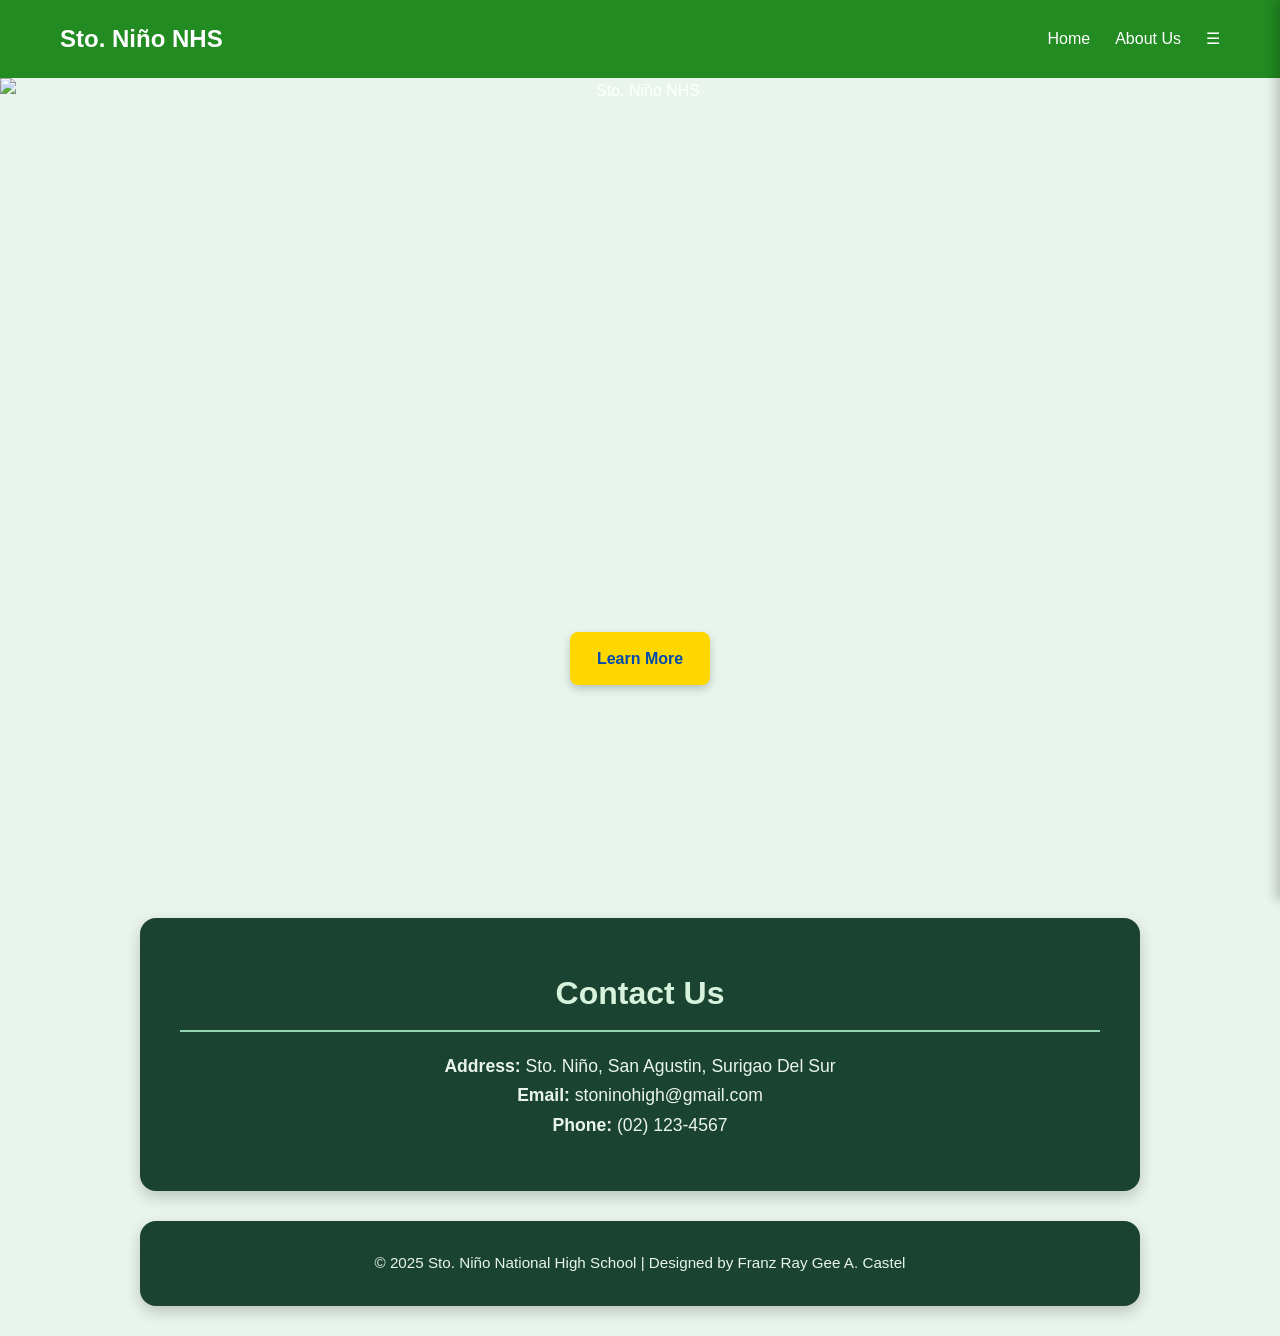
==== index.html @ d6c6873f "Add files via upload" ====
<!DOCTYPE html>
<html lang="en">
<head>
  <meta charset="UTF-8">
  <meta http-equiv="X-UA-Compatible" content="IE=Edge">
  <meta name="viewport" content="width=device-width, initial-scale=1">
  <title>Sto. Niño NHS – SHS Portal</title>
  <link rel="stylesheet" href="style.css">
</head>
<body>

<!-- HEADER / NAVIGATION -->
<header>
    <div class="logo">Sto. Niño NHS</div>

    <nav>
        <ul>
            <li class="hideOnMobile"><a href="index.html">Home</a></li>
            <li class="hideOnMobile"><a href="about.html">About Us</a></li>

            <!-- HAMBURGER BUTTON -->
            <li class="menu-button" onclick="showSidebar()"><a href="#">☰</a></li>
        </ul>
    </nav>
</header>

<!-- SIDEBAR (fixed, outside nav) -->
<ul class="sidebar">
    <li onclick="hideSidebar()"><a href="#">✕</a></li>
    <li><a href="program.html">Faculty and Staff</a></li>
    <li><a href="Student Life.html">Student Life</a></li>
    <li><a href="Admission.html">Admission</a></li>
    <li><a href="Resources.html">Resources</a></li>
</ul>

<!-- HERO SECTION -->
<section id="home" class="hero">
    <img src="images/school.jpeg" alt="Sto. Niño NHS" class="hero-bg">

    <div class="hero-text">

        <a href="about.html" class="btn">Learn More</a>
    </div>
</section>

<!-- CONTACT -->
<section id="contact" class="section light-bg">
    <h2>Contact Us</h2>
    <p><strong>Address:</strong> Sto. Niño, San Agustin, Surigao Del Sur</p>
    <p><strong>Email:</strong> stoninohigh@gmail.com</p>
    <p><strong>Phone:</strong> (02) 123-4567</p>
</section>

<!-- FOOTER -->
<footer>
    <p>&copy; 2025 Sto. Niño National High School | Designed by Franz Ray Gee A. Castel</p>
</footer>

<script>
    function showSidebar() {
        document.body.classList.add('has-sidebar');
    }
    
    function hideSidebar() {
        document.body.classList.remove('has-sidebar');
    }
</script>

</body>
</html>
---- style.css ----
/* ===============================
RESET & BASIC STYLES
================================ */
* {
    margin: 0;
    padding: 0;
    box-sizing: border-box;
    font-family: 'Poppins', sans-serif;
}

body {
    line-height: 1.6;
    color: #1f3d1f;
    background-color: #e9f5ec;
}

/* ===============================
HEADER / NAVBAR
================================ */
header {
    display: flex;
    justify-content: space-between;
    align-items: center;
    padding: 20px 60px;
    background-color: forestgreen;
    color: white;
    position: sticky;
    top: 0;
    z-index: 1000;
}

.logo {
    font-size: 1.5em;
    font-weight: bold;
}

/* ===============================
NAV LINKS
================================ */
nav ul {
    list-style: none;
    display: flex;
    gap: 25px;
}

nav a {
    text-decoration: none;
    color: white;
    font-weight: 500;
    transition: color 0.3s;
}

nav a:hover {
    color: #FFD700;
}

/* ===============================
HERO SECTION
================================ */
.hero {
    position: relative;
    height: 90vh;
    width: 100%;
    display: flex;
    align-items: center;
    justify-content: center;
    text-align: center;
    color: white;
}

.hero-bg {
    position: absolute;
    top: 0;
    left: 0;
    width: 100%;
    height: 100%;
    background-size: cover;
    z-index: 0;
    background-repeat:no-repeat;
}

.hero-overlay {
    position: absolute;
    inset: 0;
    background: rgba(0, 0, 0, 0.4);
    z-index: 1;
}

.hero-text {
    position: relative;
    z-index: 2;
    max-width: 700px;
    padding: 0 20px;
}

/* BUTTON */
.btn {
    display: inline-block;
    background-color: #FFD700;
    color: #004AAD;
    padding: 12px 25px;
    border-radius: 8px;
    text-decoration: none;
    font-weight: bold;
    border: 2px solid #FFD700;
    box-shadow: 0 4px 8px rgba(0, 0, 0, 0.2);
    transition: all 0.3s ease;

    margin-top: 350px; /* pushes button lower */
}

.btn:hover {
    background-color: #FFC107;
    transform: translateY(-2px);
}

/* ===============================
SECTIONS
================================ */
.section {
    padding: 50px 40px;
    max-width: 1000px;
    margin: 30px auto;
    text-align: center;
    background-color: #1b4332;
    color: #e9f5ec;
    border-radius: 16px;
    box-shadow: 0 6px 15px rgba(0, 0, 0, 0.2);
}

.section h2 {
    font-size: 2em;
    margin-bottom: 20px;
    color: #d8f3dc;
    border-bottom: 2px solid #95d5b2;
    padding-bottom: 10px;
}

.section p {
    font-size: 1.1em;
    max-width: 900px;
    margin: 0 auto;
    line-height: 1.7;
}

/* ===============================
SIDEBAR
================================ */
.sidebar {
    position: fixed;
    top: 0;
    right: -250px; /* hidden by default */
    height: 100vh;
    width: 250px;
    background-color: forestgreen;
    box-shadow: -5px 0 10px rgba(0,0,0,0.2);
    padding-top: 60px;
    display: flex;
    flex-direction: column;
    gap: 10px;
    z-index: 2000; /* higher than header/nav */
    overflow-y: auto;
    transition: right 0.3s ease; /* smooth slide */
}

/* Sidebar list items */
.sidebar li {
    list-style: none;
    padding: 15px 20px;
}

.sidebar li a {
    color: white;
    font-weight: 500;
    text-decoration: none;
    display: block;
}

.sidebar li a:hover {
    color: #FFD700;
}

/* Show sidebar when JS adds body.has-sidebar */
body.has-sidebar .sidebar {
    right: 0;
}

/* Responsive Sidebar */
@media (max-width: 768px) {
    .sidebar {
        width: 200px;
        padding-top: 40px;
    }
    .sidebar li {
        padding: 12px 15px;
    }
}

/* ===============================
IMAGES
================================ */
.image-container img,
.mv-container img,
.achievement-container img {
    max-width: 100%;
    height: auto;
    display: block;
    border-radius: 8px;
}

.achievement-container,
.mv-container {
    overflow-x: auto;
    display: flex;
    gap: 10px;
}

@media (max-width: 768px) {
    .achievement-container,
    .mv-container {
        flex-direction: column;
        overflow-x: visible;
    }
}

/* ===============================
MODAL FIX FOR MOBILE
================================ */
.modal {
    display: none;
    position: fixed;
    z-index: 9999;
    left: 0;
    top: 0;
    width: 100vw;
    height: 100vh;
    background: rgba(0,0,0,0.85);
    align-items: center;
    justify-content: center;
    overflow: auto;
    padding: 20px;
}

.modal img {
    max-width: 100%;
    max-height: 100%;
    height: auto;
    width: auto;
    display: block;
    margin: auto;
    border-radius: 10px;
    box-shadow: 0 4px 20px rgba(0,0,0,0.5);
}

.modal .close-btn {
    position: fixed;
    top: 20px;
    left: 20px;
    font-size: 20px;
    color: #fff;
    background: rgba(0,0,0,0.6);
    padding: 8px 12px;
    border-radius: 8px;
    cursor: pointer;
    z-index: 10000;
    user-select: none;
    transition: background 0.3s;
}

.modal .close-btn:hover {
    background: rgba(0,0,0,0.8);
}

/* ===============================
ACADEMIC PROGRAMS CARDS
================================ */
.programs-section {
    text-align: center;
    padding: 50px 20px;
}

.programs-section h2 {
    font-size: 2em;
    color: #e9f5ec;
    margin-bottom: 30px;
    border-bottom: 2px solid #95d5b2;
    display: inline-block;
    padding-bottom: 8px;
}

.programs-container {
    display: flex;
    flex-wrap: wrap;
    justify-content: center;
    gap: 20px;
    margin-top: 20px;
}

.program-card {
    background-color: #2e7d32;
    color: #fff;
    text-decoration: none;
    font-weight: bold;
    padding: 30px 25px;
    border-radius: 12px;
    flex: 1 1 200px;
    max-width: 220px;
    text-align: center;
    box-shadow: 0 4px 12px rgba(0,0,0,0.2);
    transition: all 0.3s ease;
}

.program-card:hover {
    background-color: #1b4332;
    transform: translateY(-5px) scale(1.05);
    box-shadow: 0 8px 20px rgba(0,0,0,0.3);
}

@media (max-width: 768px) {
    .programs-container {
        flex-direction: column;
        gap: 15px;
        align-items: center;
    }

    .program-card {  
        max-width: 80%;  
        padding: 25px 20px;  
    }
}

/* ===============================
POLISHED IMAGE CONTROLS
================================ */
.image-container {
    position: relative;
    max-width: 600px;
    margin: 20px auto;
    border-radius: 12px;
    overflow: hidden;
    box-shadow: 0 6px 15px rgba(0, 0, 0, 0.25);
}

.image-container img {
    width: 100%;
    height: auto;
    display: block;
    border-radius: 12px;
    cursor: pointer;
    transition: transform 0.3s ease;
}

.image-container img:hover {
    transform: scale(1.03);
}

.plus-btn {
    position: absolute;
    bottom: 12px;
    right: 12px;
    background-color: #FFD700;
    color: #004AAD;
    font-size: 24px;
    width: 48px;
    height: 48px;
    border-radius: 50%;
    border: 2px solid #004AAD;
    display: flex;
    align-items: center;
    justify-content: center;
    cursor: pointer;
    box-shadow: 0 4px 10px rgba(0,0,0,0.3);
    transition: all 0.3s ease;
    font-weight: bold;
}

.plus-btn:hover {
    background-color: #FFC107;
    transform: scale(1.1);
}

.remove-btn {
    position: absolute;
    top: 12px;
    right: 12px;
    background-color: rgba(255, 77, 77, 0.9);
    color: white;
    font-size: 20px;
    width: 40px;
    height: 40px;
    border-radius: 50%;
    border: none;
    cursor: pointer;
    box-shadow: 0 4px 10px rgba(0,0,0,0.3);
    transition: all 0.3s ease;
    display: inline-flex;
    align-items: center;
    justify-content: center;
}

.remove-btn:hover {
    background-color: #ff1a1a;
    transform: scale(1.1);
}

/* ===============================
MODAL FOR ENLARGED IMAGE
================================ */
.modal {
    display: none;
    position: fixed;
    z-index: 9999;
    left: 0;
    top: 0;
    width: 100%;
    height: 100%;
    background: rgba(0,0,0,0.85);
    align-items: center;
    justify-content: center;
    flex-direction: column;
}

.modal img {
    max-width: 90%;
    max-height: 85%;
    border-radius: 12px;
    box-shadow: 0 6px 20px rgba(0,0,0,0.5);
}

.modal .close-btn {
    align-self: flex-start;
    margin: 20px;
    font-size: 22px;
    color: #fff;
    background-color: rgba(0,0,0,0.5);
    padding: 8px 16px;
    border-radius: 8px;
    cursor: pointer;
    transition: all 0.3s ease;
}

.modal .close-btn:hover {
    background-color: rgba(0,0,0,0.7);
    transform: translateY(-2px);
}

/* ===============================
FOOTER (Polished Like Contact)
================================ */
footer {
    max-width: 1000px;
    margin: 30px auto;
    padding: 30px 40px;
    background-color: #1b4332;
    color: #e9f5ec;
    border-radius: 16px;
    box-shadow: 0 6px 15px rgba(0, 0, 0, 0.2);
    text-align: center;
    font-size: 0.95em;
}

footer p {
    margin: 0;
}

/* ===============================
MODULES GRID & CARDS POLISH
================================ */
.modules-grid {
    display: flex;
    flex-wrap: wrap;
    justify-content: center;
    gap: 30px;
    margin-top: 20px;
}

.module-card {
    background-color: #2e7d32; /* forest green variant */
    color: #e9f5ec;
    border-radius: 16px;
    padding: 25px 20px;
    flex: 1 1 250px;
    max-width: 300px;
    box-shadow: 0 6px 15px rgba(0,0,0,0.25);
    transition: transform 0.3s ease, box-shadow 0.3s ease;
}

.module-card h3 {
    font-size: 1.5em;
    margin-bottom: 15px;
    color: #d8f3dc;
    border-bottom: 2px solid #95d5b2;
    padding-bottom: 8px;
}

.module-card .module-list {
    display: flex;
    flex-direction: column;
    gap: 12px;
    margin-top: 10px;
}

.module-card .module-list a {
    background-color: #1b4332;
    color: #e9f5ec;
    text-decoration: none;
    padding: 10px 15px;
    border-radius: 8px;
    font-weight: 500;
    transition: all 0.3s ease;
    text-align: center;
}

.module-card .module-list a:hover {
    background-color: #95d5b2;
    color: #1b4332;
    transform: translateY(-2px);
}

/* Responsive for smaller screens */
@media (max-width: 768px) {
    .modules-grid {
        flex-direction: column;
        align-items: center;
        gap: 20px;
    }

    .module-card {
        max-width: 90%;
    }
}

/* =========================
ADMISSION PAGE BOX DESIGN
Append this to style.css
========================= */

.admission-box{
    background-color: #FFD700;
    border-left: 6px solid #FFD700;
    border-radius: 10px;
    padding: 20px 25px;
    margin-top: 25px;
    box-shadow: 0 4px 12px rgba(0,0,0,0.15);
    line-height: 1.7;
    transition: transform 0.2s ease, box-shadow 0.2s ease;
}

.admission-box:hover{
    transform: translateY(-3px);
    box-shadow: 0 6px 16px rgba(0,0,0,0.2);
}

.admission-box h4{
    color: #004AAD;
    margin-bottom: 12px;
    font-size: 18px;
}

.admission-box p{
    margin-bottom: 10px;
    color: #333;
}

.admission-box strong{
    color: #000;
}

/* spacing for admission section */
#admissions-process{
    margin-top: 20px;
}

/* mobile adjustment */
@media (max-width:768px){
    .admission-box{
        padding:18px;
    }
}

/* =========================
ADMISSION PAGE BOX DESIGN
(bigger font + warm yellow)
========================= */

.admission-box{
    background-color:  #FFD700; /* warm yellow */
    border-left: 6px solid #FFD700;
    color: #FFD700;
    border-radius: 10px;
    padding: 25px 30px;
    margin-top: 30px;
    box-shadow: 0 4px 12px rgba(0,0,0,0.15);
    line-height: 1.8;
    font-size: 18px; /* bigger text */
    transition: transform 0.2s ease, box-shadow 0.2s ease;
}

.admission-box:hover{
    transform: translateY(-3px);
    box-shadow: 0 6px 16px rgba(0,0,0,0.2);
}

.admission-box h4{
    color: #004AAD;
    margin-bottom: 12px;
    font-size: 22px; /* bigger heading */
}

.admission-box p{
    margin-bottom: 12px;
    color: #333;
}

.admission-box strong{
    color: #000;
}

/* Mobile adjustment */
@media (max-width:768px){
    .admission-box{
        padding:20px;
        font-size:16px;
    }

    .admission-box h4{
        font-size:20px;
    }
}

/* Force warm yellow background for admission boxes */

.admission-box{
    background-color: #FFE680 !important; /* warm yellow */
    border-left: 6px solid #FFD700;
    border-radius: 10px;
    padding: 25px 30px;
    margin-top: 30px;
    box-shadow: 0 4px 12px rgba(0,0,0,0.15);
    line-height: 1.8;
    font-size: 18px;
    text-align:left;
}

.admission-box h4{
    font-size: 22px;
}

/* ===== FIX ADMISSION BOX TEXT SIZE ===== */

.section .admission-box{
    background-color: #FFE680;
    border-left: 6px solid #FFD700;
    border-radius: 12px;
    padding: 35px 40px;
    margin-top: 35px;
    box-shadow: 0 5px 14px rgba(0,0,0,0.2);
}

/* BIG headings */
.section .admission-box h4{
    font-size: 30px;
    color: #004AAD;
    margin-bottom: 15px;
}

/* BIG paragraph text */
.section .admission-box p{
    font-size: 22px;
    line-height: 1.9;
}

/* mobile */
@media (max-width:768px){
    .section .admission-box h4{
        font-size:24px;
    }

    .section .admission-box p{
        font-size:18px;
    }
}

/* HUMSS box style – readable version */
.humss-box {
    background-color: #FFDDAA; /* slightly darker peach */
    border-radius: 12px;
    padding: 25px 30px;
    margin: 20px 0;
    box-shadow: 0 4px 12px rgba(0,0,0,0.15);
    line-height: 1.8;
    font-size: 16px; /* ~15pt like Word */
    color: #1A1A1A; /* dark text for readability */
}

.humss-box h4 {
    font-size: 22px; /* bigger heading */
    margin-bottom: 12px;
    color: #003366; /* darker heading color */
}

/* Tailoring box style */
.tailoring-box {
    background-color: #FDE2E4; /* soft muted pink, easy on the eyes */
    border-radius: 12px;
    padding: 25px 30px;
    margin: 20px 0;
    box-shadow: 0 4px 12px rgba(0,0,0,0.1);
    line-height: 1.8;
    font-size: 16px; /* ~15pt like Word */
}

.tailoring-box h4 {
    font-size: 22px; /* bigger heading */
    margin-bottom: 12px;
    color: #004AAD; /* consistent dark blue for titles */
}

.tailoring-box p {
    margin-bottom: 12px;
    color: #333333; /* dark gray text for readability */
}

/* Aquaculture box style */
.aquaculture-box {
    background-color: #D0F0F7; /* soft, muted aqua */
    border-radius: 12px;
    padding: 25px 30px;
    margin: 20px 0;
    box-shadow: 0 4px 12px rgba(0,0,0,0.1);
    line-height: 1.8;
    font-size: 16px; /* ~15pt like Word */
}

.aquaculture-box h4 {
    font-size: 22px; /* bigger heading */
    margin-bottom: 12px;
    color: #004AAD; /* consistent dark blue title */
}

.aquaculture-box p {
    margin-bottom: 12px;
    color: #333333; /* dark gray text for readability */
}
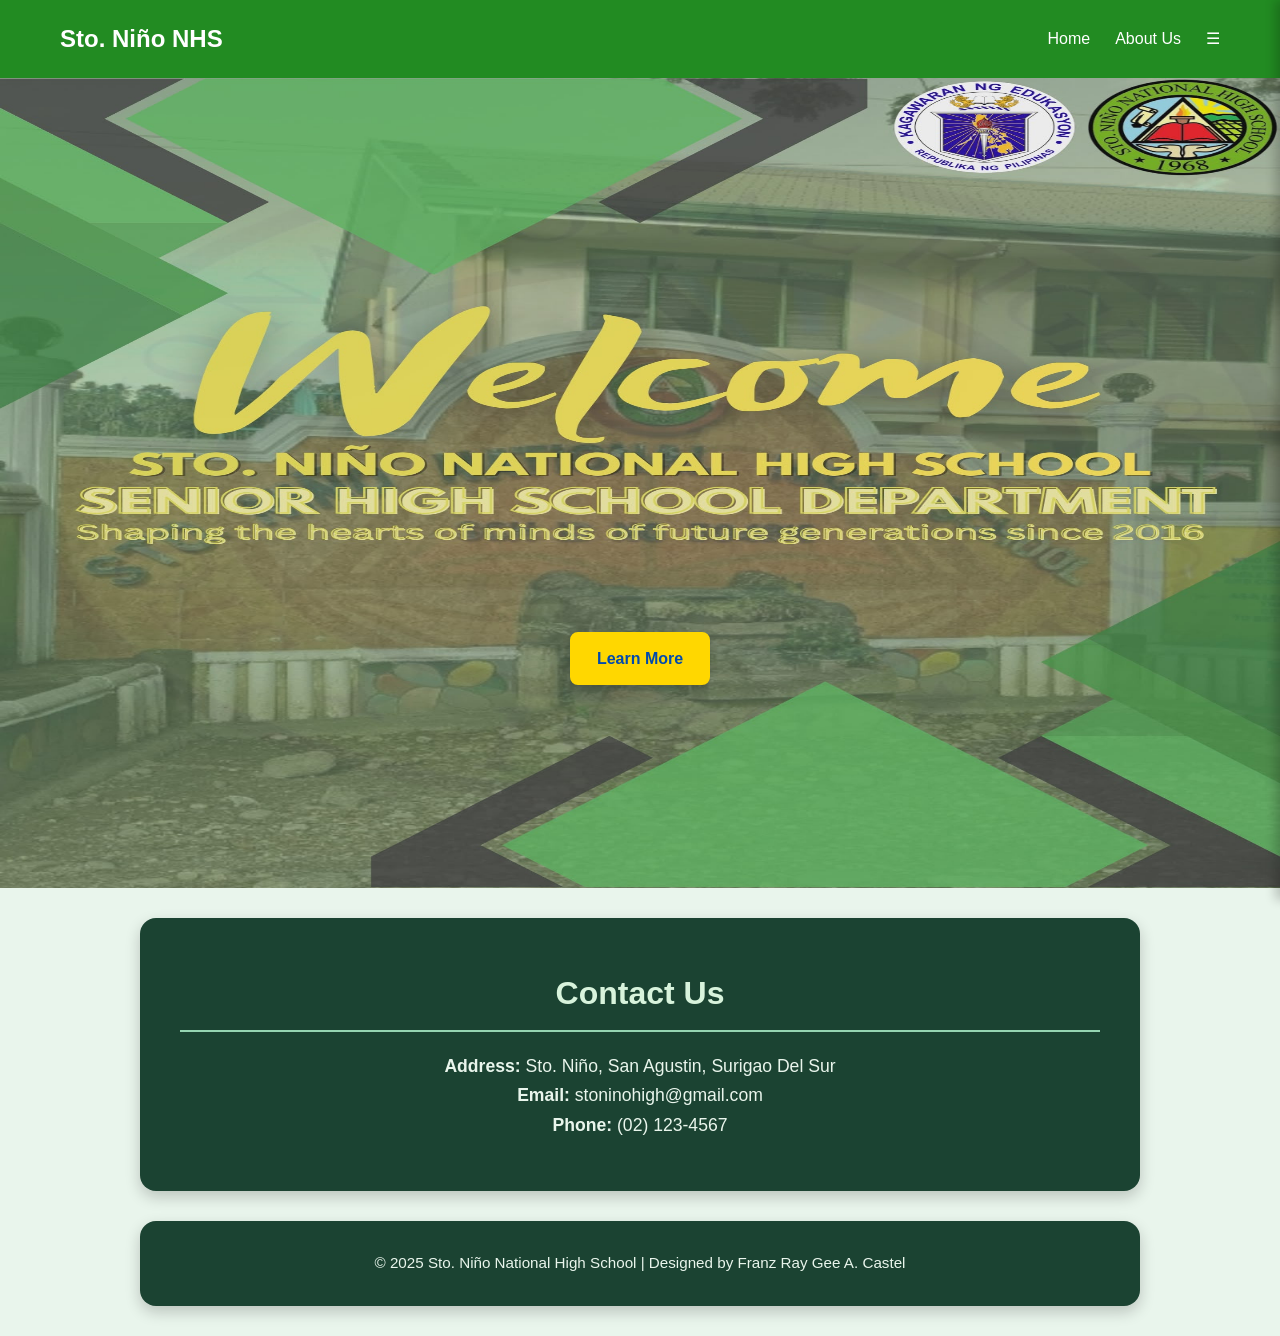
==== commit 2a47aae4: "index.html" ====
--- a/index.html
+++ b/index.html
@@ -35,7 +35,7 @@
 
 <!-- HERO SECTION -->
 <section id="home" class="hero">
-    <img src="images/school.jpeg" alt="Sto. Niño NHS" class="hero-bg">
+    <img src="school.jpeg" alt="Sto. Niño NHS" class="hero-bg">
 
     <div class="hero-text">
 
@@ -67,4 +67,4 @@
 </script>
 
 </body>
-</html>+</html>
